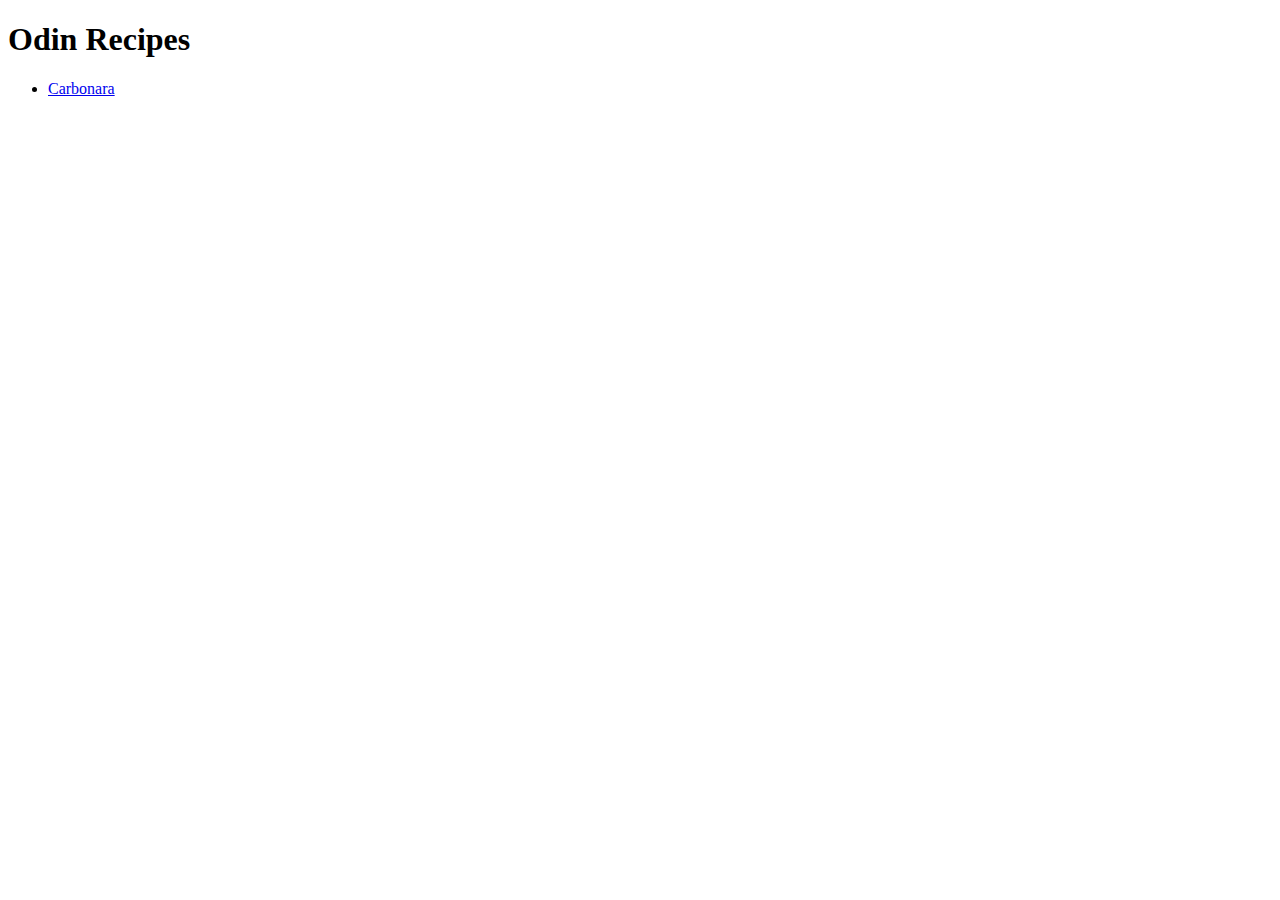
==== index.html @ e395503e "added index.html and carbonara.html + image" ====
<!DOCTYPE html>
<html lang="en">
  <head>
    <meta charset="UTF-8" />
    <meta http-equiv="X-UA-Compatible" content="IE=edge" />
    <meta name="viewport" content="width=device-width, initial-scale=1.0" />
    <title>Odin Recipes</title>
  </head>
  <body>
    <h1>Odin Recipes</h1>
    <ul>
      <li><a href="./recipes/carbonara.html">Carbonara</a></li>
    </ul>
  </body>
</html>
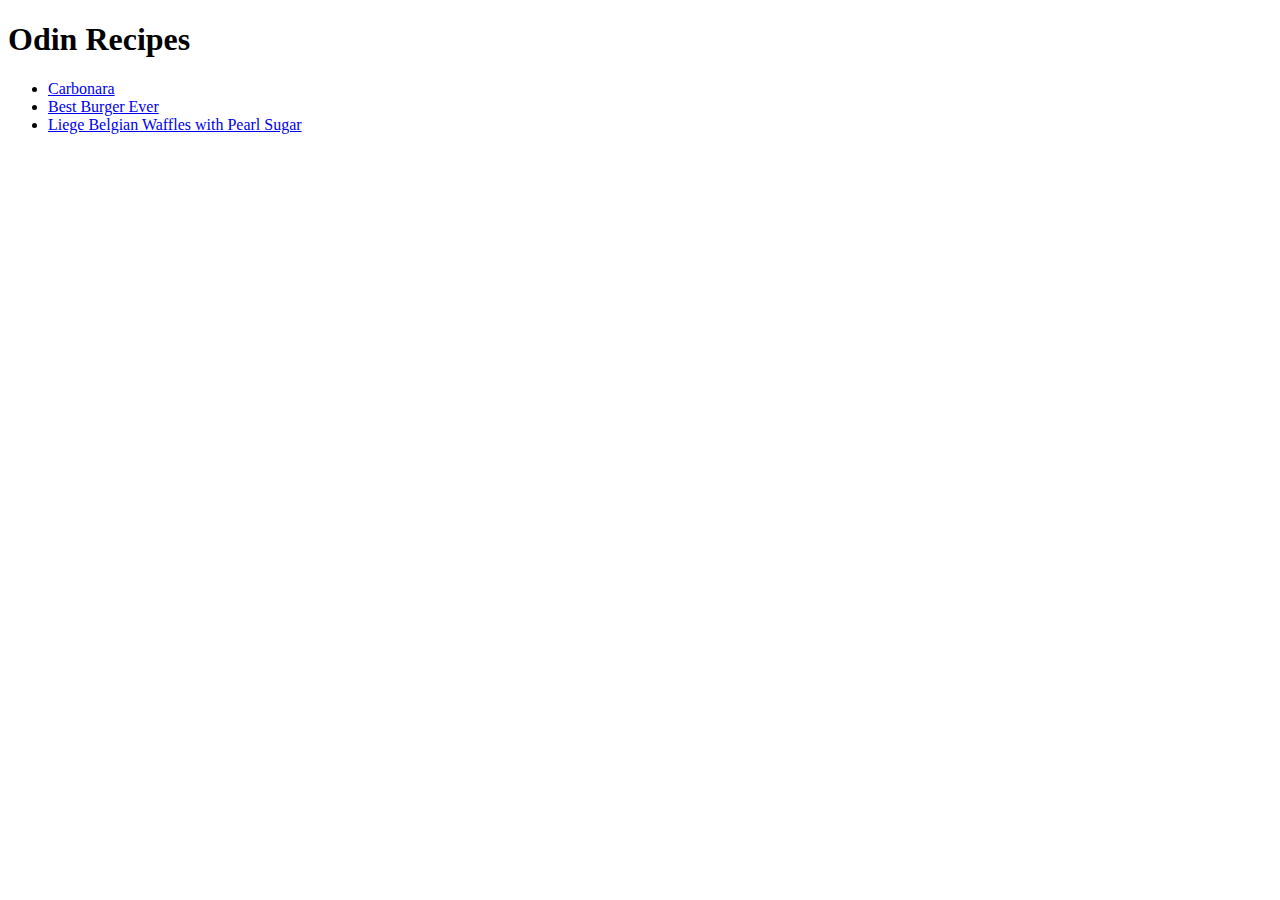
==== commit eff10b73: "added more recipes" ====
--- a/index.html
+++ b/index.html
@@ -10,6 +10,12 @@
     <h1>Odin Recipes</h1>
     <ul>
       <li><a href="./recipes/carbonara.html">Carbonara</a></li>
+      <li><a href="./recipes/burger.html">Best Burger Ever</a></li>
+      <li>
+        <a href="./recipes/waffles.html"
+          >Liege Belgian Waffles with Pearl Sugar</a
+        >
+      </li>
     </ul>
   </body>
 </html>
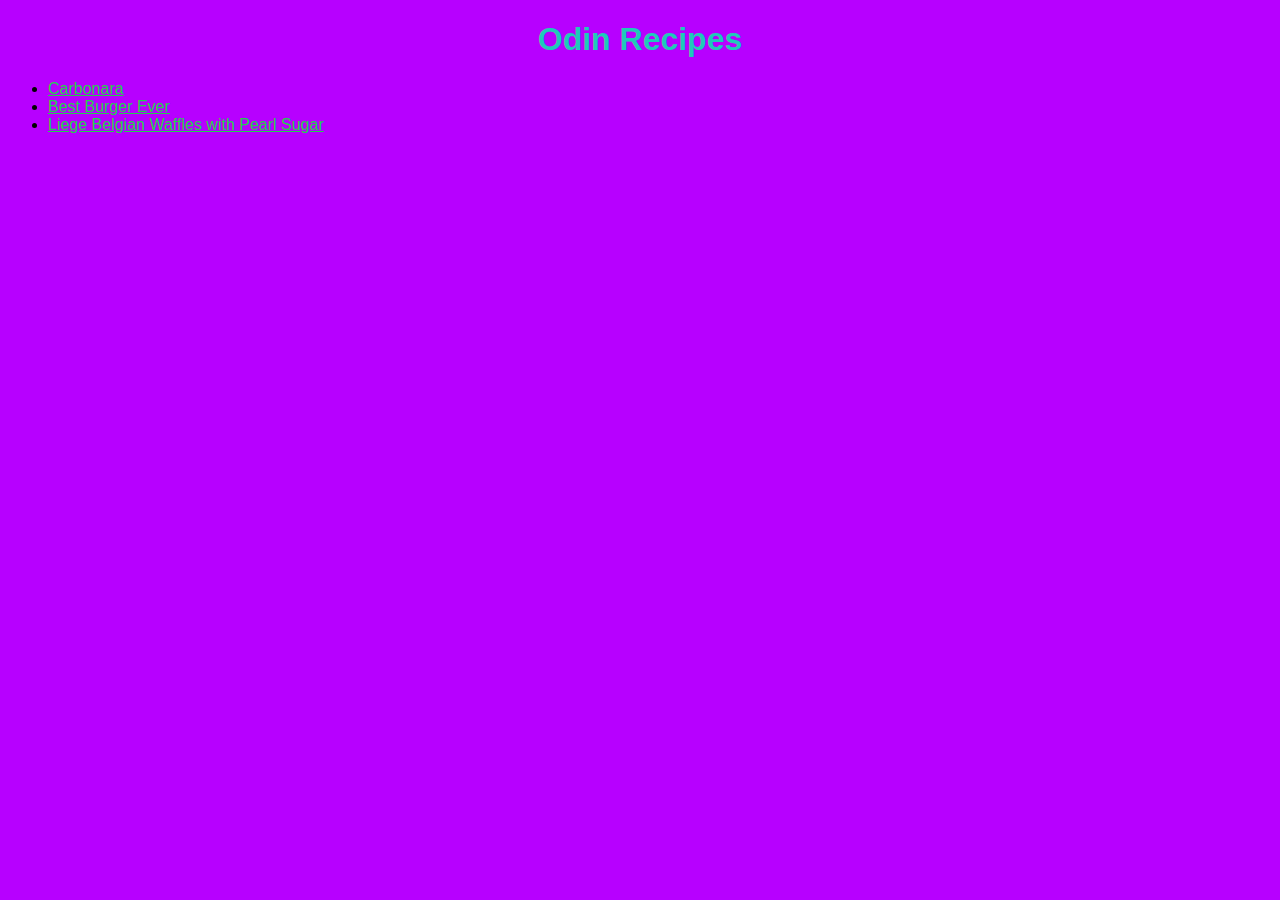
==== commit f4f8e0d4: "added css" ====
--- a/index.html
+++ b/index.html
@@ -4,10 +4,11 @@
     <meta charset="UTF-8" />
     <meta http-equiv="X-UA-Compatible" content="IE=edge" />
     <meta name="viewport" content="width=device-width, initial-scale=1.0" />
+    <link rel="stylesheet" href="styles.css" />
     <title>Odin Recipes</title>
   </head>
   <body>
-    <h1>Odin Recipes</h1>
+    <h1 class="title">Odin Recipes</h1>
     <ul>
       <li><a href="./recipes/carbonara.html">Carbonara</a></li>
       <li><a href="./recipes/burger.html">Best Burger Ever</a></li>
--- a/styles.css
+++ b/styles.css
@@ -0,0 +1,43 @@
+* {
+  font-family: sans-serif;
+}
+
+body {
+  background-color: rgb(183, 0, 255);
+}
+
+h1 {
+  color: rgb(31, 202, 185);
+}
+
+h2 {
+  background-color: black;
+  color: white;
+  font-size: 20px;
+}
+
+.title {
+  text-align: center;
+  font-weight: 700;
+}
+
+li a {
+  color: #1fd14c;
+}
+
+.ingredients li {
+  background-color: hsl(54, 66%, 53%);
+}
+
+#burger-steps {
+  background-color: lightgray;
+}
+
+ol#burger-steps {
+  color: #1fd14c;
+}
+
+img {
+  height: auto;
+  width: 300px;
+}
